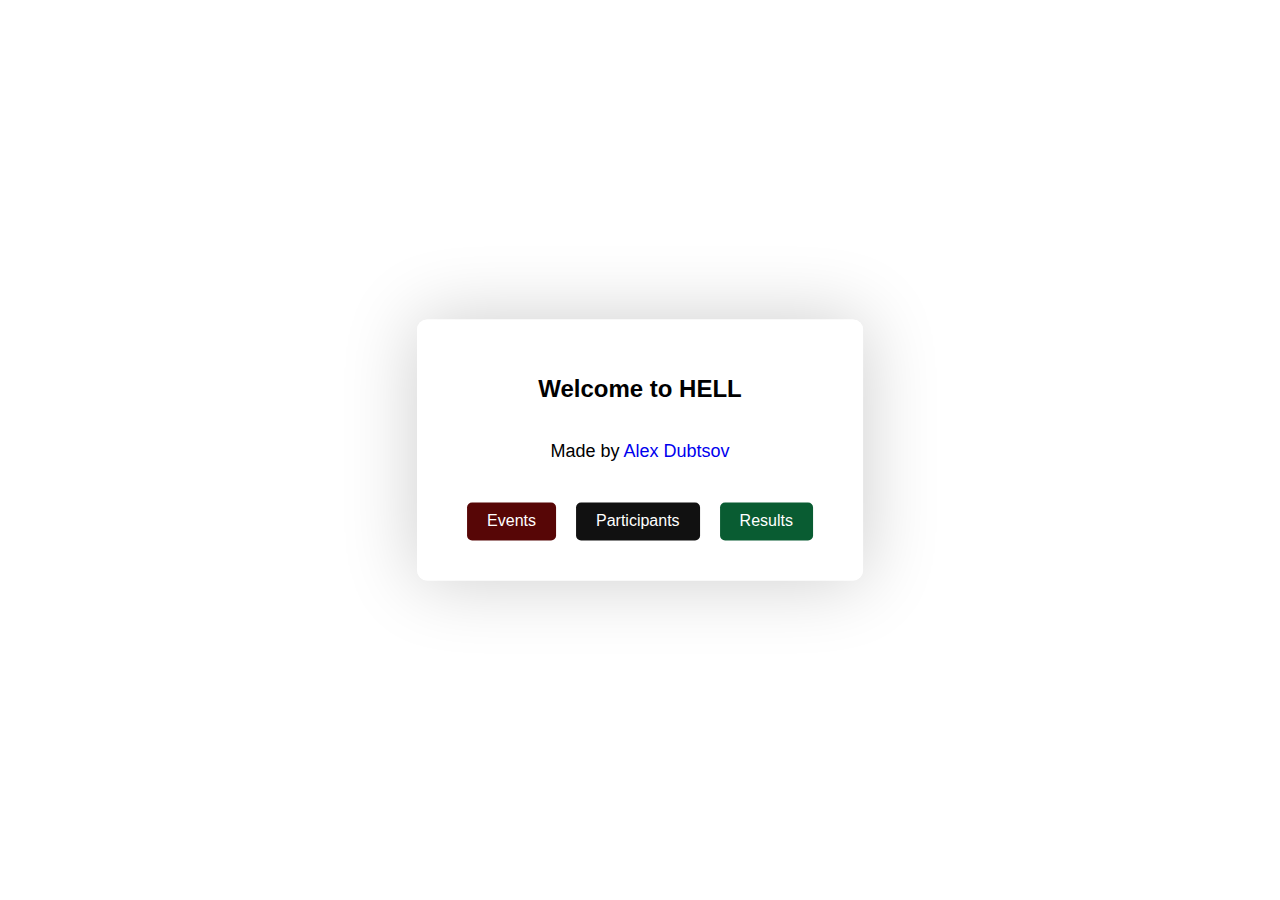
==== static/index.html @ 4a3164bc "db init" ====
<!DOCTYPE html>
<html lang="en">
    <head>
        <meta charset="UTF-8" />
        <meta name="viewport" content="width=device-width, initial-scale=1.0">
        <title>dbSD 2024</title>
        <link rel="stylesheet" href="styles.css">
    </head>
    <body class="background-image">
        <div class="container">
            <h1>Welcome to HELL</h1>
            <p>Made by <a href="https://www.linkedin.com/in/alex-dubtsov-191b2a114/" target="_blank" rel="noopener noreferrer">Alex Dubtsov</a></p>
            <div class="button-container">
                <a href="events.html" class="button-red">Events</a>
                <a href="participants.html" class="button">Participants</a>
                <a href="results.html" class="button-green">Results</a>
            </div>
        </div>
    </body>
</html>
---- static/styles.css ----
body {
    font-family: Arial, Helvetica, sans-serif;
    margin: 0;
    padding: 0;
    height: 100vh;
}

a {
    text-decoration: none;
}

.container {
    max-width: 600px;
    margin: 0 auto;
    padding: 30px;
    border-radius: 10px;
    box-shadow: 0 0 2cm rgba(0, 0, 0, 0.2);
    text-align: center;
    background: rgba(255, 255, 255, 0.938);
    /* Added more styles */
    position: absolute;
    top: 50%;
    left: 50%;
    transform: translate(-50%, -50%);
}

.container h1 {
    font-size: 24px;
    color: #000000;
    padding: 10px;
}

.container p {
    font-size: 18px;
    color: #000000;
    padding: 10px;
}

.button-container {
    display: flex;
    justify-content: center;
    margin-top: 20px;
    padding: 10px;
}

.button-container2 {
    display: flex;
    justify-content: center;
    margin-bottom: 10px;
}

.button {
    display: inline-block;
    padding: 10px 20px;
    margin: 0 10px;
    background-color: #111111;
    color: #fff;
    border: none;
    border-radius: 5px;
    font-size: 16px;
    text-decoration: none;
    cursor: pointer;
    font-family: Arial, Helvetica, sans-serif;
}

.button:hover {
    background-color: #222222;
}

.button-red {
    display: inline-block;
    padding: 10px 20px;
    margin: 0 10px;
    background-color: rgb(87, 6, 6);
    color: #fff;
    border: none;
    border-radius: 5px;
    font-size: 16px;
    text-decoration: none;
    cursor: pointer;
    font-family: Arial, Helvetica, sans-serif;
}

.button-red:hover {
    background-color: rgb(124, 9, 9);
}

.button-yellow {
    display: inline-block;
    padding: 10px 20px;
    margin: 0 10px;
    background-color: #574406;
    color: #fff;
    border: none;
    border-radius: 5px;
    font-size: 16px;
    text-decoration: none;
    cursor: pointer;
    font-family: Arial, Helvetica, sans-serif;
}

.button-yellow:hover {
    background-color: #80640b;
}

.button-green {
    display: inline-block;
    padding: 10px 20px;
    margin: 0 10px;
    background-color: #095c32;
    color: #fff;
    border: none;
    border-radius: 5px;
    font-size: 16px;
    text-decoration: none;
    cursor: pointer;
    font-family: Arial, Helvetica, sans-serif;
}

.button-green:hover {
    background-color: rgb(11, 131, 111);
}

.maincontainer {
    width: 1600px;
    max-width: 85%;
    margin: 0 auto;
    padding: 30px;
    border-radius: 10px;
    box-shadow: 0 0 1cm rgba(0, 0, 0, 0.4);
    text-align: center;
    background: rgb(230, 230, 230);
    /* Added more styles */
    position: absolute;
    top: 5%;
    left: 50%;
    transform: translate(-50%, 0%);
}

.maincontainer h2 {
    font-size: 24px;
    color: #000000;
    margin-top: -7px;
}
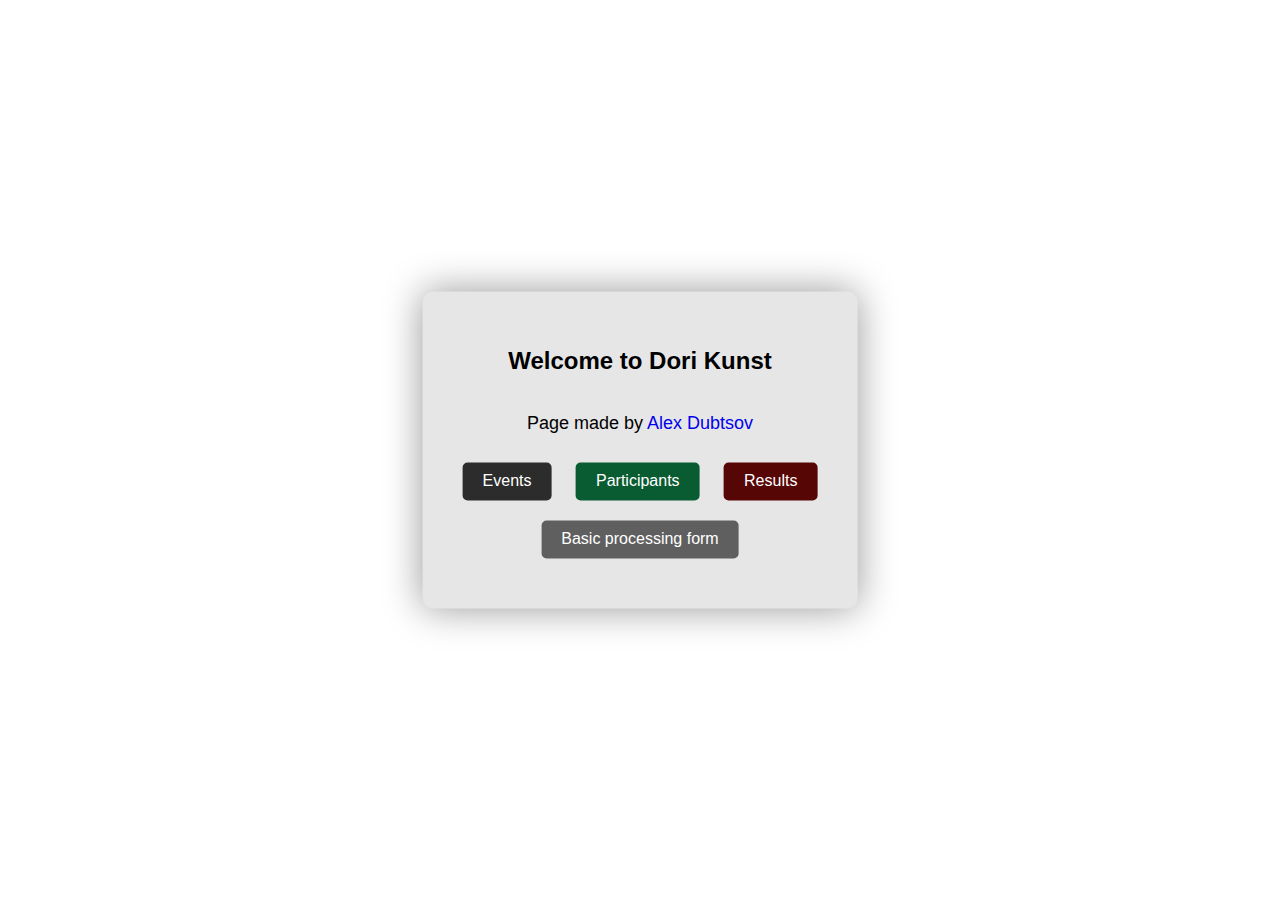
==== commit aa77346c: "First to make basic processing!" ====
--- a/static/index.html
+++ b/static/index.html
@@ -8,12 +8,18 @@
     </head>
     <body class="background-image">
         <div class="container">
-            <h1>Welcome to HELL</h1>
-            <p>Made by <a href="https://www.linkedin.com/in/alex-dubtsov-191b2a114/" target="_blank" rel="noopener noreferrer">Alex Dubtsov</a></p>
+            <h1>Welcome to Dori Kunst</h1>
+            <p>Page made by <a href="https://www.linkedin.com/in/alex-dubtsov-191b2a114/" target="_blank" rel="noopener noreferrer">Alex Dubtsov</a></p>
             <div class="button-container">
-                <a href="events.html" class="button-red">Events</a>
-                <a href="participants.html" class="button">Participants</a>
-                <a href="results.html" class="button-green">Results</a>
+                <!-- <a href="events" class="button">Events</a>
+                <a href="participants" class="button-green">Participants</a>
+                <a href="results" class="button-red">Results</a> -->
+                <a href="kitty.html" class="button">Events</a>
+                <a href="kitty.html" class="button-green">Participants</a>
+                <a href="kitty.html" class="button-red">Results</a>
+            </div>
+            <div class="button-container">
+                <a href="basic" class="button-wide">Basic processing form</a>
             </div>
         </div>
     </body>
--- a/static/styles.css
+++ b/static/styles.css
@@ -14,9 +14,9 @@
     margin: 0 auto;
     padding: 30px;
     border-radius: 10px;
-    box-shadow: 0 0 2cm rgba(0, 0, 0, 0.2);
+    box-shadow: 0 0 1cm rgba(0, 0, 0, 0.4);
     text-align: center;
-    background: rgba(255, 255, 255, 0.938);
+    background: rgb(230, 230, 230);
     /* Added more styles */
     position: absolute;
     top: 50%;
@@ -37,23 +37,14 @@
 }
 
 .button-container {
-    display: flex;
-    justify-content: center;
-    margin-top: 20px;
-    padding: 10px;
-}
-
-.button-container2 {
-    display: flex;
-    justify-content: center;
-    margin-bottom: 10px;
+    margin: 0px 0px 20px 0px;
 }
 
 .button {
     display: inline-block;
     padding: 10px 20px;
     margin: 0 10px;
-    background-color: #111111;
+    background-color: #2c2c2c;
     color: #fff;
     border: none;
     border-radius: 5px;
@@ -64,7 +55,25 @@
 }
 
 .button:hover {
-    background-color: #222222;
+    background-color: #5f5f5f;
+}
+
+.button-wide {
+    display: inline-block;
+    padding: 10px 20px;
+    margin: 0 10px;
+    background-color: #5f5f5f;
+    color: #fff;
+    border: none;
+    border-radius: 5px;
+    font-size: 16px;
+    text-decoration: none;
+    cursor: pointer;
+    font-family: Arial, Helvetica, sans-serif;
+}
+
+.button-wide:hover {
+    background-color: #7e7e7e;
 }
 
 .button-red {
@@ -122,8 +131,9 @@
 }
 
 .maincontainer {
-    width: 1600px;
-    max-width: 85%;
+    width: 3000px;
+    max-width: 90%;
+    min-height: 83%;
     margin: 0 auto;
     padding: 30px;
     border-radius: 10px;
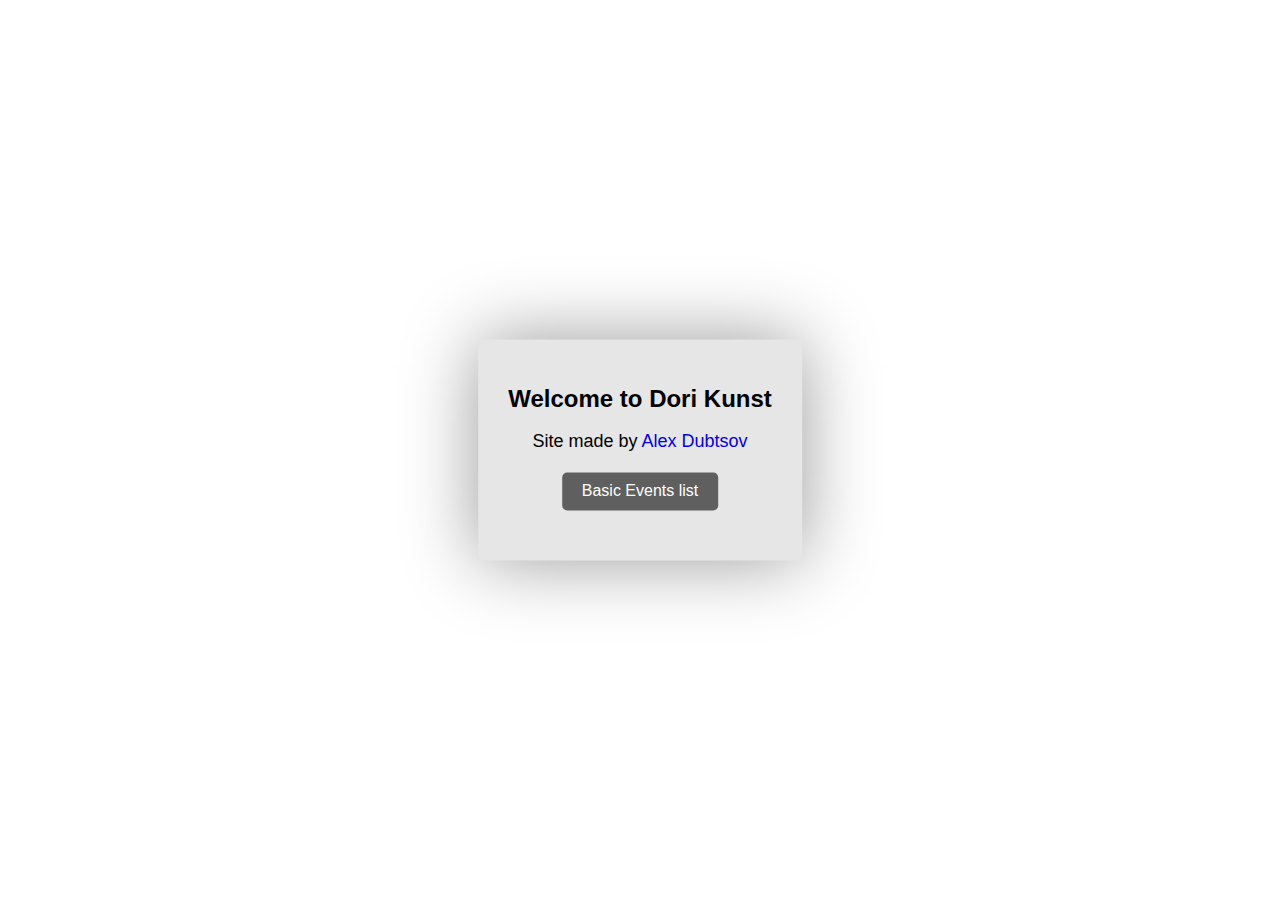
==== commit da188633: "Intermediate commit" ====
--- a/static/index.html
+++ b/static/index.html
@@ -5,21 +5,19 @@
         <meta name="viewport" content="width=device-width, initial-scale=1.0">
         <title>dbSD 2024</title>
         <link rel="stylesheet" href="styles.css">
+        <link rel="shortcut icon" href="https://static.tildacdn.net/tild3763-3764-4233-a262-663139366634/favicon.ico" type="image/x-icon">
     </head>
-    <body class="background-image">
+    <body>
         <div class="container">
             <h1>Welcome to Dori Kunst</h1>
-            <p>Page made by <a href="https://www.linkedin.com/in/alex-dubtsov-191b2a114/" target="_blank" rel="noopener noreferrer">Alex Dubtsov</a></p>
+            <p>Site made by <a href="https://www.linkedin.com/in/alex-dubtsov-191b2a114/" target="_blank" rel="noopener noreferrer">Alex Dubtsov</a></p>
             <div class="button-container">
                 <!-- <a href="events" class="button">Events</a>
                 <a href="participants" class="button-green">Participants</a>
                 <a href="results" class="button-red">Results</a> -->
-                <a href="kitty.html" class="button">Events</a>
-                <a href="kitty.html" class="button-green">Participants</a>
-                <a href="kitty.html" class="button-red">Results</a>
             </div>
             <div class="button-container">
-                <a href="basic" class="button-wide">Basic processing form</a>
+                <a href="basicList" class="button-wide">Basic Events list</a>
             </div>
         </div>
     </body>
--- a/static/styles.css
+++ b/static/styles.css
@@ -9,15 +9,82 @@
     text-decoration: none;
 }
 
-.container {
-    max-width: 600px;
+/* *** ALL PAGES *** */
+
+.basic_maincontainer {
+    width: 3000px;
+    max-width: 90%;
+    min-height: 83%;
     margin: 0 auto;
     padding: 30px;
-    border-radius: 10px;
-    box-shadow: 0 0 1cm rgba(0, 0, 0, 0.4);
-    text-align: center;
+    border-radius: 5px;
+    box-shadow: 0 0 2cm rgba(0, 0, 0, 0.4);
+    text-align: left;
     background: rgb(230, 230, 230);
-    /* Added more styles */
+    position: absolute;
+    top: 5%;
+    left: 50%;
+    transform: translate(-50%, 0%);
+}
+
+.basic_maincontainer h1{
+    text-align: center;
+    width: 100%;
+}
+
+.basic_elements {
+    width: 100%;
+    display: flex;
+}
+
+.basic_wideGreenButton {
+    width: 99%;
+    display: inline-block;
+    margin: 5px 5px 5px 5px;
+    background-color: #61ac7a;
+    color: #000000;
+    border: none;
+    border-radius: 5px;
+    font-size: 16px;
+    text-decoration: none;
+    text-align: center;
+    cursor: pointer;
+    font-family: Arial, Helvetica, sans-serif;
+}
+
+.basic_wideGreenButton:hover {
+    background-color: #79d899;
+}
+
+.basic_wideBlueButton {
+    width: 99%;
+    display: inline-block;
+    margin: 5px 5px 5px 5px;
+    background-color: #726dc2;
+    color: #000000;
+    border: none;
+    border-radius: 5px;
+    font-size: 16px;
+    text-decoration: none;
+    text-align: center;
+    cursor: pointer;
+    font-family: Arial, Helvetica, sans-serif;
+}
+
+.basic_wideBlueButton:hover {
+    background-color: #8382e7;
+}
+
+/* *** INDEX PAGE *** */
+
+.container {
+    /* width: 400px; */
+    margin: 0 auto;
+    padding: 30px;
+    border-radius: 5px;
+    box-shadow: 0 0 2cm rgba(0, 0, 0, 0.4);
+    text-align: center;
+    background: rgb(230, 230, 230);
     position: absolute;
     top: 50%;
     left: 50%;
@@ -27,13 +94,13 @@
 .container h1 {
     font-size: 24px;
     color: #000000;
-    padding: 10px;
+    /* padding: 10px; */
 }
 
 .container p {
     font-size: 18px;
     color: #000000;
-    padding: 10px;
+    padding: 0px;
 }
 
 .button-container {
@@ -130,6 +197,93 @@
     background-color: rgb(11, 131, 111);
 }
 
+/* *** EVENTS LIST PAGE *** */
+.singleEventButton {
+    display: inline-block;
+    padding: 10px 40px;
+    margin: 5px;
+    background-color: #acacac;
+    color: #000000;
+    border: none;
+    border-radius: 5px;
+    font-size: 16px;
+    text-decoration: none;
+    cursor: pointer;
+    font-family: Arial, Helvetica, sans-serif;
+}
+
+.singleEventButton:hover {
+    background-color: #c4c4c4;
+}
+/* *** EVENT CREATE PAGE *** */
+.inlineFields {
+    display: inline-block;
+    width: 100%;
+}
+
+.eventBasicData {
+    display: inline-block;
+    margin: 1vh;
+    font-weight: 600;
+    font-size: 2vh;
+    text-align: center;
+}
+
+.eventData {
+    width: 100%;
+    font-weight: 600;
+    font-size: 3vh;
+    text-align: center;
+}
+
+.insertData {
+    width: 100%;
+    min-width: 850px;
+    min-height: 200px;
+    font-size: 2vh;
+}
+
+.createEventOkButton {
+    width: 99%;
+    display: inline-block;
+    margin: 5px 5px 5px 5px;
+    background-color: #61ac7a;
+    color: #000000;
+    border: none;
+    border-radius: 5px;
+    font-size: 24px;
+    font-weight: bold;
+    text-decoration: none;
+    text-align: center;
+    cursor: pointer;
+    font-family: Arial, Helvetica, sans-serif;
+}
+
+.createEventOkButton:hover {
+    background-color: #79d899;
+}
+
+.deleteEventButton {
+    width: 99%;
+    display: inline-block;
+    margin: 5px 5px 5px 5px;
+    background-color: #ac6161;
+    color: #000000;
+    border: none;
+    border-radius: 5px;
+    font-size: 24px;
+    font-weight: bold;
+    text-decoration: none;
+    text-align: center;
+    cursor: pointer;
+    font-family: Arial, Helvetica, sans-serif;
+}
+
+.deleteEventButton:hover {
+    background-color: #d87979;
+}
+
+/* 
 .maincontainer {
     width: 3000px;
     max-width: 90%;
@@ -140,7 +294,6 @@
     box-shadow: 0 0 1cm rgba(0, 0, 0, 0.4);
     text-align: center;
     background: rgb(230, 230, 230);
-    /* Added more styles */
     position: absolute;
     top: 5%;
     left: 50%;
@@ -152,3 +305,9 @@
     color: #000000;
     margin-top: -7px;
 }
+
+
+
+
+
+ */